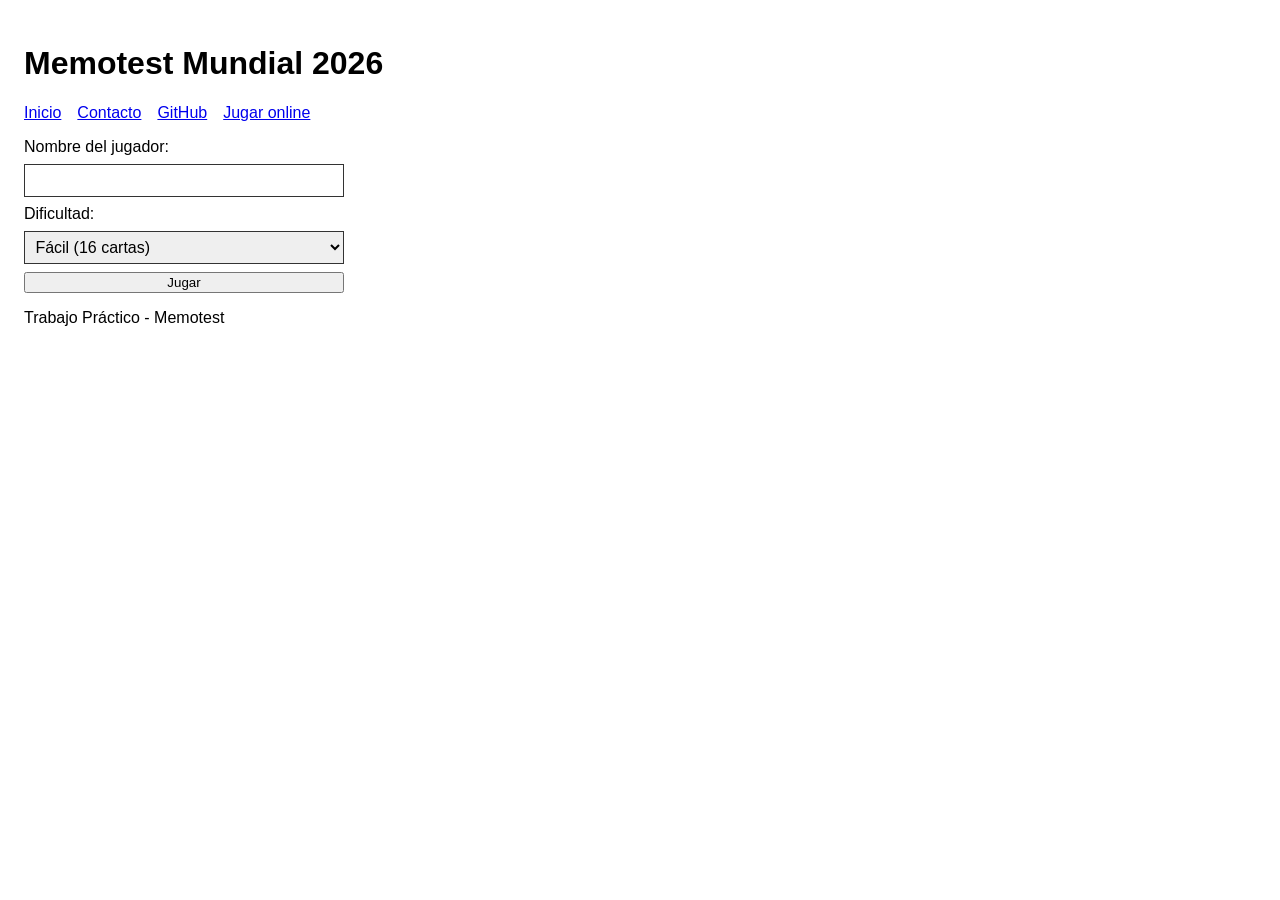
==== index.html @ 579efa2e "agregar navegacion entre inicio y contacto, mas links a github y pages" ====
<!DOCTYPE html>
<html lang="es">
<head>
  <meta charset="UTF-8">
  <meta name="viewport" content="width=device-width, initial-scale=1.0">
  <title>Memotest - Mundial 2026</title>
  <link rel="stylesheet" href="css/reset.css">
  <link rel="stylesheet" href="css/styles.css">
</head>
<body>

  <header>
    <h1>Memotest Mundial 2026</h1>
    <nav>
      <a href="index.html">Inicio</a>
      <a href="pages/contact.html">Contacto</a>
      <a href="https://github.com/JuanCarlini/memory-cards" target="_blank" rel="noopener">GitHub</a>
      <a href="https://juancarlini.github.io/memory-cards/" target="_blank" rel="noopener">Jugar online</a>
    </nav>
  </header>

  <main>
    <section id="pantalla-inicio">
      <form id="form-inicio" novalidate>
        <label for="nombre-jugador">Nombre del jugador:</label>
        <input type="text" id="nombre-jugador" class="campo">

        <label for="dificultad">Dificultad:</label>
        <select id="dificultad" class="campo">
          <option value="facil">Fácil (16 cartas)</option>
          <option value="medio">Medio (20 cartas)</option>
          <option value="dificil">Difícil (18 cartas)</option>
        </select>

        <p id="error-inicio" class="mensaje-error oculto" role="alert"></p>

        <button type="submit" id="btn-jugar">Jugar</button>
      </form>
    </section>

    <section id="pantalla-juego" class="oculto">
      <section id="controles">
        <span id="puntaje">Puntaje: 0</span>
        <span id="tiempo">Tiempo: 0</span>
        <span id="intentos">Intentos: 0</span>
        <span id="errores">Errores: 0</span>
        <button id="btn-reiniciar" type="button">Reiniciar</button>
      </section>

      <section id="tablero">
        <!-- Las cartas se generan desde game.js -->
      </section>
    </section>

    <div id="modal-victoria" class="oculto">
      <p id="mensaje-victoria"></p>
      <button type="button" id="btn-jugar-de-nuevo">Jugar de nuevo</button>
    </div>
  </main>

  <footer>
    <p>Trabajo Práctico - Memotest</p>
  </footer>

  <script src="js/game.js"></script>
  <script src="js/validations.js"></script>
  <script src="js/storage.js"></script>
  <script src="js/main.js"></script>
</body>
</html>
---- css/styles.css ----
.oculto { display: none !important; }

body {
  font-family: sans-serif;
  padding: 1rem;
}

nav {
  display: flex;
  gap: 1rem;
  margin-bottom: 1rem;
}

#form-inicio {
  display: flex;
  flex-direction: column;
  gap: 0.5rem;
  max-width: 320px;
}

#form-contacto {
  display: flex;
  flex-direction: column;
  gap: 0.5rem;
  max-width: 320px;
}

.campo {
  padding: 0.4rem;
  font-size: 1rem;
  border: 1px solid #333;
}

.mensaje-error {
  color: #c00;
}

#controles {
  display: flex;
  gap: 1rem;
  align-items: center;
  margin-bottom: 1rem;
}

#tablero {
  display: flex;
  flex-wrap: wrap;
  gap: 8px;
}

.carta {
  width: 80px;
  height: 80px;
  border: 2px solid #333;
  cursor: pointer;
  font-size: 2rem;
  display: flex;
  align-items: center;
  justify-content: center;
  background: #ccc;
  user-select: none;
}

.carta.mostrada {
  background: #fff;
}

#modal-victoria {
  position: fixed;
  inset: 0;
  background: rgba(0,0,0,0.6);
  display: flex;
  flex-direction: column;
  align-items: center;
  justify-content: center;
  gap: 1rem;
}

#modal-victoria p {
  background: #fff;
  padding: 2rem;
  font-size: 1.2rem;
}
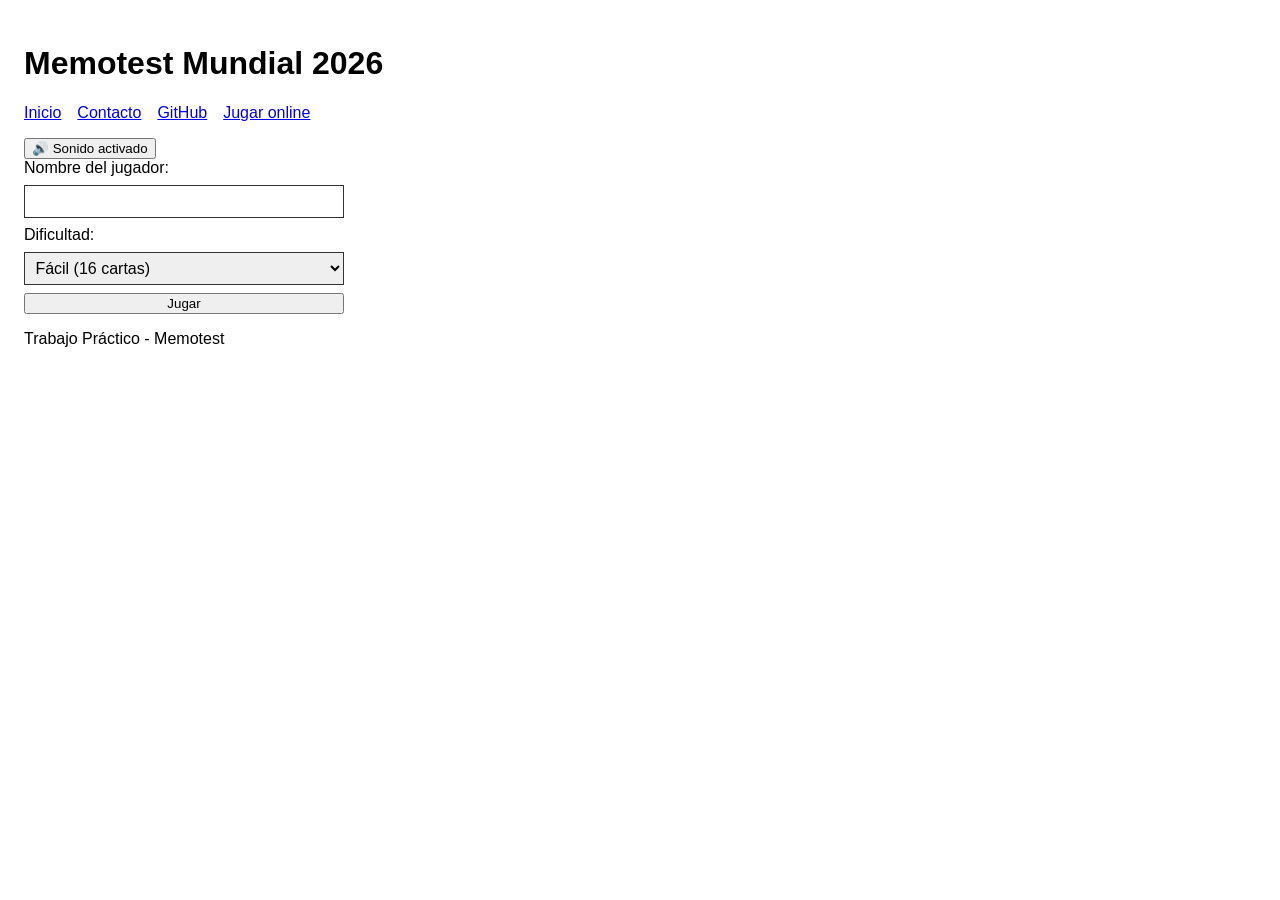
==== commit 4151a51b: "agregar sonidos generados por codigo y boton para activar/desactivar" ====
--- a/index.html
+++ b/index.html
@@ -17,6 +17,7 @@
       <a href="https://github.com/JuanCarlini/memory-cards" target="_blank" rel="noopener">GitHub</a>
       <a href="https://juancarlini.github.io/memory-cards/" target="_blank" rel="noopener">Jugar online</a>
     </nav>
+    <button id="btn-sonido" type="button">🔊 Sonido activado</button>
   </header>
 
   <main>
@@ -62,6 +63,7 @@
     <p>Trabajo Práctico - Memotest</p>
   </footer>
 
+  <script src="js/sounds.js"></script>
   <script src="js/game.js"></script>
   <script src="js/validations.js"></script>
   <script src="js/storage.js"></script>
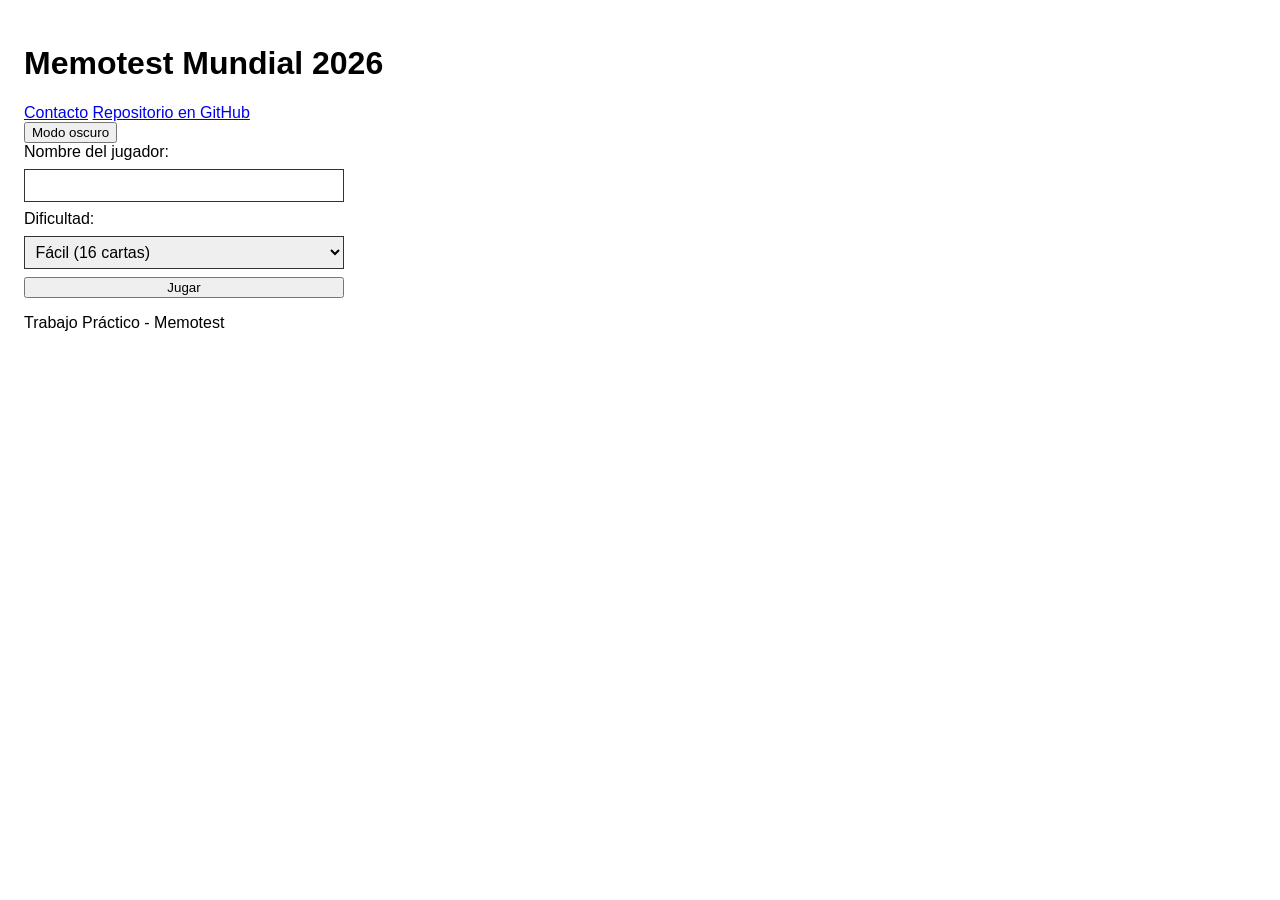
==== commit c1a5edfa: "formulario de contacto, validaciones nuevas y cambios en main" ====
--- a/index.html
+++ b/index.html
@@ -12,12 +12,10 @@
   <header>
     <h1>Memotest Mundial 2026</h1>
     <nav>
-      <a href="index.html">Inicio</a>
       <a href="pages/contact.html">Contacto</a>
-      <a href="https://github.com/JuanCarlini/memory-cards" target="_blank" rel="noopener">GitHub</a>
-      <a href="https://juancarlini.github.io/memory-cards/" target="_blank" rel="noopener">Jugar online</a>
+      <a href="https://github.com/JuanCarlini/memory-cards" target="_blank" rel="noopener">Repositorio en GitHub</a>
     </nav>
-    <button id="btn-sonido" type="button">🔊 Sonido activado</button>
+    <button type="button" id="btn-tema">Modo oscuro</button>
   </header>
 
   <main>
@@ -63,7 +61,6 @@
     <p>Trabajo Práctico - Memotest</p>
   </footer>
 
-  <script src="js/sounds.js"></script>
   <script src="js/game.js"></script>
   <script src="js/validations.js"></script>
   <script src="js/storage.js"></script>
--- a/css/styles.css
+++ b/css/styles.css
@@ -1,28 +1,10 @@
-.oculto { display: none !important; }
-
 body {
   font-family: sans-serif;
   padding: 1rem;
 }
 
-nav {
-  display: flex;
-  gap: 1rem;
-  margin-bottom: 1rem;
-}
-
-#form-inicio {
-  display: flex;
-  flex-direction: column;
-  gap: 0.5rem;
-  max-width: 320px;
-}
-
-#form-contacto {
-  display: flex;
-  flex-direction: column;
-  gap: 0.5rem;
-  max-width: 320px;
+.oculto {
+  display: none !important;
 }
 
 .campo {
@@ -35,10 +17,34 @@
   color: #c00;
 }
 
+.carta {
+  display: flex;
+  align-items: center;
+  justify-content: center;
+  width: 80px;
+  height: 80px;
+  border: 2px solid #333;
+  background: #ccc;
+  font-size: 2rem;
+  cursor: pointer;
+  user-select: none;
+}
+
+.carta.mostrada {
+  background: #fff;
+}
+
+#form-inicio {
+  display: flex;
+  flex-direction: column;
+  gap: 0.5rem;
+  max-width: 320px;
+}
+
 #controles {
   display: flex;
+  align-items: center;
   gap: 1rem;
-  align-items: center;
   margin-bottom: 1rem;
 }
 
@@ -48,32 +54,15 @@
   gap: 8px;
 }
 
-.carta {
-  width: 80px;
-  height: 80px;
-  border: 2px solid #333;
-  cursor: pointer;
-  font-size: 2rem;
-  display: flex;
-  align-items: center;
-  justify-content: center;
-  background: #ccc;
-  user-select: none;
-}
-
-.carta.mostrada {
-  background: #fff;
-}
-
 #modal-victoria {
   position: fixed;
   inset: 0;
-  background: rgba(0,0,0,0.6);
   display: flex;
   flex-direction: column;
   align-items: center;
   justify-content: center;
   gap: 1rem;
+  background: rgba(0, 0, 0, 0.6);
 }
 
 #modal-victoria p {
@@ -81,3 +70,22 @@
   padding: 2rem;
   font-size: 1.2rem;
 }
+
+@media (max-width: 600px) {
+  .carta {
+    width: 50px;
+    height: 50px;
+    font-size: 1.4rem;
+  }
+
+  #tablero {
+    gap: 4px;
+  }
+}
+
+@media (min-width: 601px) and (max-width: 900px) {
+  .carta {
+    width: 65px;
+    height: 65px;
+  }
+}
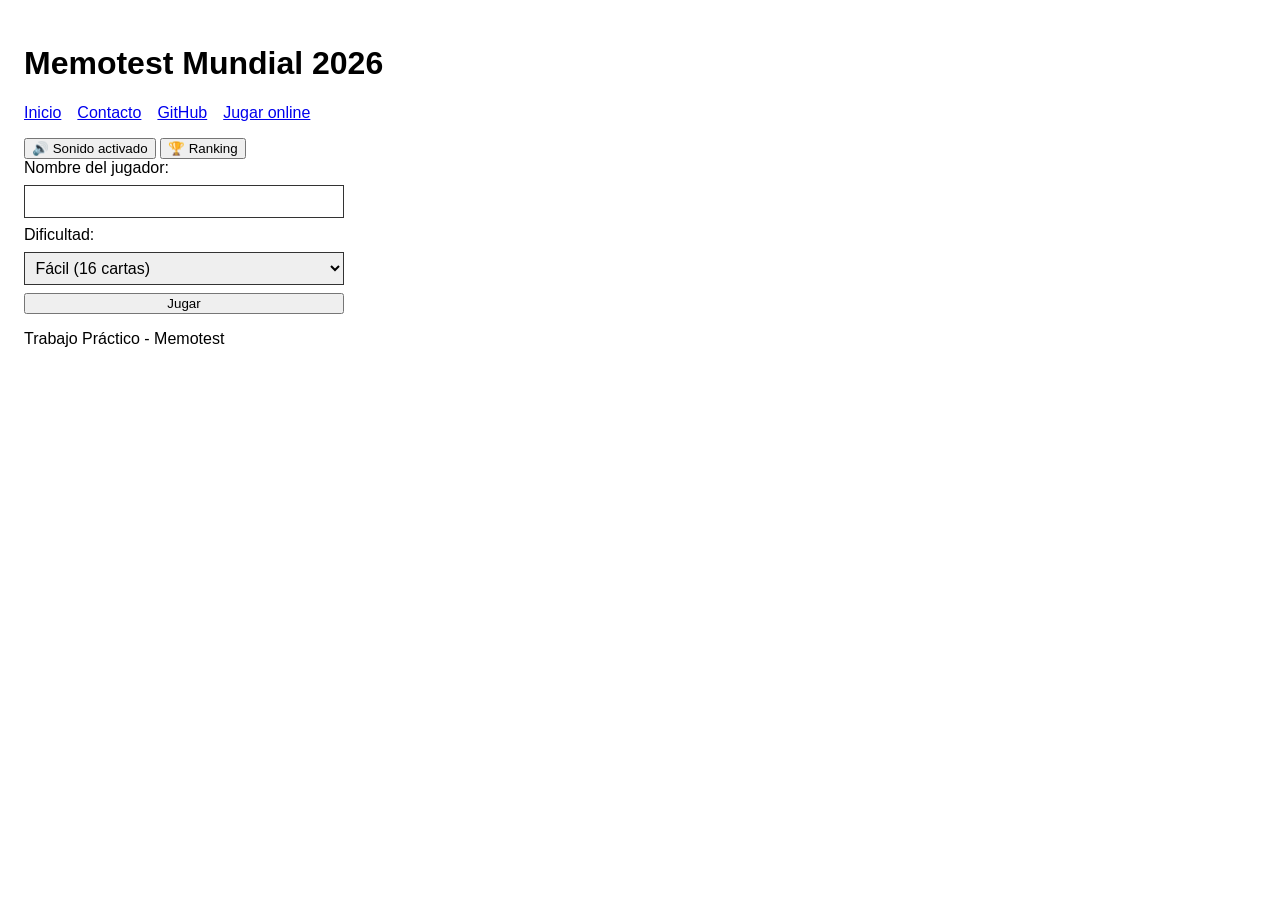
==== commit 5bc86075: "agregar modal de ranking y modal de confirmacion de borrado al html" ====
--- a/index.html
+++ b/index.html
@@ -12,10 +12,13 @@
   <header>
     <h1>Memotest Mundial 2026</h1>
     <nav>
+      <a href="index.html">Inicio</a>
       <a href="pages/contact.html">Contacto</a>
-      <a href="https://github.com/JuanCarlini/memory-cards" target="_blank" rel="noopener">Repositorio en GitHub</a>
+      <a href="https://github.com/JuanCarlini/memory-cards" target="_blank" rel="noopener">GitHub</a>
+      <a href="https://juancarlini.github.io/memory-cards/" target="_blank" rel="noopener">Jugar online</a>
     </nav>
-    <button type="button" id="btn-tema">Modo oscuro</button>
+    <button id="btn-sonido" type="button">🔊 Sonido activado</button>
+    <button id="btn-ranking" type="button">🏆 Ranking</button>
   </header>
 
   <main>
@@ -51,9 +54,54 @@
       </section>
     </section>
 
-    <div id="modal-victoria" class="oculto">
-      <p id="mensaje-victoria"></p>
-      <button type="button" id="btn-jugar-de-nuevo">Jugar de nuevo</button>
+    <div id="modal-victoria" class="modal oculto">
+      <div class="contenido-modal">
+        <p id="mensaje-victoria"></p>
+        <button type="button" id="btn-jugar-de-nuevo">Jugar de nuevo</button>
+        <button type="button" id="btn-ver-ranking-victoria">Ver ranking</button>
+      </div>
+    </div>
+
+    <div id="modal-ranking" class="modal oculto">
+      <div class="contenido-modal">
+        <h2>Ranking de partidas</h2>
+
+        <label for="orden-ranking">Ordenar por:</label>
+        <select id="orden-ranking">
+          <option value="puntaje">Puntaje</option>
+          <option value="fecha">Fecha</option>
+          <option value="duracion">Duración</option>
+          <option value="nivel">Nivel</option>
+        </select>
+
+        <table id="tabla-ranking">
+          <thead>
+            <tr>
+              <th>Jugador</th>
+              <th>Puntaje</th>
+              <th>Nivel</th>
+              <th>Intentos</th>
+              <th>Errores</th>
+              <th>Duración</th>
+              <th>Fecha</th>
+            </tr>
+          </thead>
+          <tbody id="cuerpo-tabla-ranking"></tbody>
+        </table>
+
+        <p id="ranking-vacio" class="oculto">Todavía no hay partidas jugadas.</p>
+
+        <button type="button" id="btn-borrar-ranking">Borrar historial</button>
+        <button type="button" id="btn-cerrar-ranking">Cerrar</button>
+      </div>
+    </div>
+
+    <div id="modal-confirmar-borrado" class="modal oculto">
+      <div class="contenido-modal">
+        <p>¿Seguro que querés borrar todo el historial del ranking? Esto no se puede deshacer.</p>
+        <button type="button" id="btn-confirmar-borrado">Sí, borrar</button>
+        <button type="button" id="btn-cancelar-borrado">Cancelar</button>
+      </div>
     </div>
   </main>
 
@@ -61,9 +109,11 @@
     <p>Trabajo Práctico - Memotest</p>
   </footer>
 
+  <script src="js/sounds.js"></script>
+  <script src="js/storage.js"></script>
   <script src="js/game.js"></script>
   <script src="js/validations.js"></script>
-  <script src="js/storage.js"></script>
   <script src="js/main.js"></script>
+  <script src="js/ranking.js"></script>
 </body>
 </html>
--- a/css/styles.css
+++ b/css/styles.css
@@ -1,10 +1,28 @@
+.oculto { display: none !important; }
+
 body {
   font-family: sans-serif;
   padding: 1rem;
 }
 
-.oculto {
-  display: none !important;
+nav {
+  display: flex;
+  gap: 1rem;
+  margin-bottom: 1rem;
+}
+
+#form-inicio {
+  display: flex;
+  flex-direction: column;
+  gap: 0.5rem;
+  max-width: 320px;
+}
+
+#form-contacto {
+  display: flex;
+  flex-direction: column;
+  gap: 0.5rem;
+  max-width: 320px;
 }
 
 .campo {
@@ -17,34 +35,10 @@
   color: #c00;
 }
 
-.carta {
-  display: flex;
-  align-items: center;
-  justify-content: center;
-  width: 80px;
-  height: 80px;
-  border: 2px solid #333;
-  background: #ccc;
-  font-size: 2rem;
-  cursor: pointer;
-  user-select: none;
-}
-
-.carta.mostrada {
-  background: #fff;
-}
-
-#form-inicio {
-  display: flex;
-  flex-direction: column;
-  gap: 0.5rem;
-  max-width: 320px;
-}
-
 #controles {
   display: flex;
+  gap: 1rem;
   align-items: center;
-  gap: 1rem;
   margin-bottom: 1rem;
 }
 
@@ -54,38 +48,50 @@
   gap: 8px;
 }
 
-#modal-victoria {
+.carta {
+  width: 80px;
+  height: 80px;
+  border: 2px solid #333;
+  cursor: pointer;
+  font-size: 2rem;
+  display: flex;
+  align-items: center;
+  justify-content: center;
+  background: #ccc;
+  user-select: none;
+}
+
+.carta.mostrada {
+  background: #fff;
+}
+
+.modal {
   position: fixed;
   inset: 0;
+  background: rgba(0,0,0,0.6);
   display: flex;
   flex-direction: column;
   align-items: center;
   justify-content: center;
   gap: 1rem;
-  background: rgba(0, 0, 0, 0.6);
 }
 
-#modal-victoria p {
+.contenido-modal {
   background: #fff;
-  padding: 2rem;
+  padding: 1.5rem;
+  max-width: 90%;
+  max-height: 80vh;
+  overflow-y: auto;
   font-size: 1.2rem;
 }
 
-@media (max-width: 600px) {
-  .carta {
-    width: 50px;
-    height: 50px;
-    font-size: 1.4rem;
-  }
-
-  #tablero {
-    gap: 4px;
-  }
+#tabla-ranking {
+  border-collapse: collapse;
+  font-size: 1rem;
 }
 
-@media (min-width: 601px) and (max-width: 900px) {
-  .carta {
-    width: 65px;
-    height: 65px;
-  }
+#tabla-ranking th,
+#tabla-ranking td {
+  padding: 0.4rem;
+  border: 1px solid #333;
 }
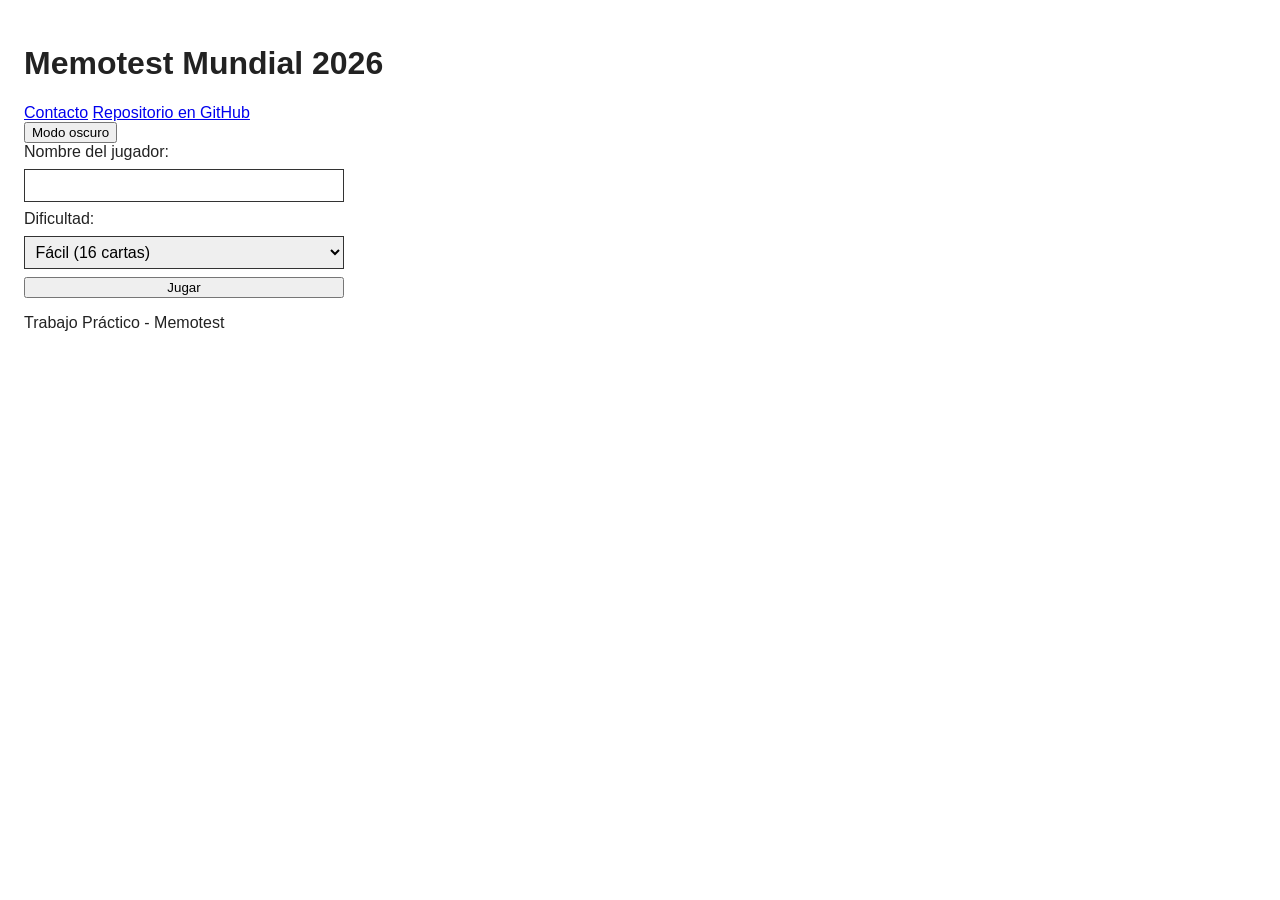
==== commit 2c67efde: "formulario de contacto con mailto; modo claro/oscuro" ====
--- a/index.html
+++ b/index.html
@@ -12,13 +12,10 @@
   <header>
     <h1>Memotest Mundial 2026</h1>
     <nav>
-      <a href="index.html">Inicio</a>
       <a href="pages/contact.html">Contacto</a>
-      <a href="https://github.com/JuanCarlini/memory-cards" target="_blank" rel="noopener">GitHub</a>
-      <a href="https://juancarlini.github.io/memory-cards/" target="_blank" rel="noopener">Jugar online</a>
+      <a href="https://github.com/JuanCarlini/memory-cards" target="_blank" rel="noopener">Repositorio en GitHub</a>
     </nav>
-    <button id="btn-sonido" type="button">🔊 Sonido activado</button>
-    <button id="btn-ranking" type="button">🏆 Ranking</button>
+    <button type="button" id="btn-tema">Modo oscuro</button>
   </header>
 
   <main>
@@ -54,54 +51,9 @@
       </section>
     </section>
 
-    <div id="modal-victoria" class="modal oculto">
-      <div class="contenido-modal">
-        <p id="mensaje-victoria"></p>
-        <button type="button" id="btn-jugar-de-nuevo">Jugar de nuevo</button>
-        <button type="button" id="btn-ver-ranking-victoria">Ver ranking</button>
-      </div>
-    </div>
-
-    <div id="modal-ranking" class="modal oculto">
-      <div class="contenido-modal">
-        <h2>Ranking de partidas</h2>
-
-        <label for="orden-ranking">Ordenar por:</label>
-        <select id="orden-ranking">
-          <option value="puntaje">Puntaje</option>
-          <option value="fecha">Fecha</option>
-          <option value="duracion">Duración</option>
-          <option value="nivel">Nivel</option>
-        </select>
-
-        <table id="tabla-ranking">
-          <thead>
-            <tr>
-              <th>Jugador</th>
-              <th>Puntaje</th>
-              <th>Nivel</th>
-              <th>Intentos</th>
-              <th>Errores</th>
-              <th>Duración</th>
-              <th>Fecha</th>
-            </tr>
-          </thead>
-          <tbody id="cuerpo-tabla-ranking"></tbody>
-        </table>
-
-        <p id="ranking-vacio" class="oculto">Todavía no hay partidas jugadas.</p>
-
-        <button type="button" id="btn-borrar-ranking">Borrar historial</button>
-        <button type="button" id="btn-cerrar-ranking">Cerrar</button>
-      </div>
-    </div>
-
-    <div id="modal-confirmar-borrado" class="modal oculto">
-      <div class="contenido-modal">
-        <p>¿Seguro que querés borrar todo el historial del ranking? Esto no se puede deshacer.</p>
-        <button type="button" id="btn-confirmar-borrado">Sí, borrar</button>
-        <button type="button" id="btn-cancelar-borrado">Cancelar</button>
-      </div>
+    <div id="modal-victoria" class="oculto">
+      <p id="mensaje-victoria"></p>
+      <button type="button" id="btn-jugar-de-nuevo">Jugar de nuevo</button>
     </div>
   </main>
 
@@ -109,11 +61,10 @@
     <p>Trabajo Práctico - Memotest</p>
   </footer>
 
-  <script src="js/sounds.js"></script>
-  <script src="js/storage.js"></script>
   <script src="js/game.js"></script>
   <script src="js/validations.js"></script>
+  <script src="js/storage.js"></script>
   <script src="js/main.js"></script>
-  <script src="js/ranking.js"></script>
+  <script src="js/tema.js"></script>
 </body>
 </html>
--- a/css/styles.css
+++ b/css/styles.css
@@ -1,14 +1,50 @@
-.oculto { display: none !important; }
-
 body {
+  --color-fondo: #fff;
+  --color-texto: #222;
+  --color-carta: #ccc;
+  --color-borde: #333;
   font-family: sans-serif;
   padding: 1rem;
+  background: var(--color-fondo);
+  color: var(--color-texto);
 }
 
-nav {
+body.tema-oscuro {
+  --color-fondo: #1e1e1e;
+  --color-texto: #eee;
+  --color-carta: #444;
+  --color-borde: #888;
+}
+
+.oculto {
+  display: none !important;
+}
+
+.campo {
+  padding: 0.4rem;
+  font-size: 1rem;
+  border: 1px solid var(--color-borde);
+}
+
+.mensaje-error {
+  color: #c00;
+}
+
+.carta {
   display: flex;
-  gap: 1rem;
-  margin-bottom: 1rem;
+  align-items: center;
+  justify-content: center;
+  width: 80px;
+  height: 80px;
+  border: 2px solid var(--color-borde);
+  background: var(--color-carta);
+  font-size: 2rem;
+  cursor: pointer;
+  user-select: none;
+}
+
+.carta.mostrada {
+  background: #fff;
 }
 
 #form-inicio {
@@ -18,27 +54,10 @@
   max-width: 320px;
 }
 
-#form-contacto {
-  display: flex;
-  flex-direction: column;
-  gap: 0.5rem;
-  max-width: 320px;
-}
-
-.campo {
-  padding: 0.4rem;
-  font-size: 1rem;
-  border: 1px solid #333;
-}
-
-.mensaje-error {
-  color: #c00;
-}
-
 #controles {
   display: flex;
+  align-items: center;
   gap: 1rem;
-  align-items: center;
   margin-bottom: 1rem;
 }
 
@@ -48,50 +67,38 @@
   gap: 8px;
 }
 
-.carta {
-  width: 80px;
-  height: 80px;
-  border: 2px solid #333;
-  cursor: pointer;
-  font-size: 2rem;
-  display: flex;
-  align-items: center;
-  justify-content: center;
-  background: #ccc;
-  user-select: none;
-}
-
-.carta.mostrada {
-  background: #fff;
-}
-
-.modal {
+#modal-victoria {
   position: fixed;
   inset: 0;
-  background: rgba(0,0,0,0.6);
   display: flex;
   flex-direction: column;
   align-items: center;
   justify-content: center;
   gap: 1rem;
+  background: rgba(0, 0, 0, 0.6);
 }
 
-.contenido-modal {
+#modal-victoria p {
   background: #fff;
-  padding: 1.5rem;
-  max-width: 90%;
-  max-height: 80vh;
-  overflow-y: auto;
+  padding: 2rem;
   font-size: 1.2rem;
 }
 
-#tabla-ranking {
-  border-collapse: collapse;
-  font-size: 1rem;
+@media (max-width: 600px) {
+  .carta {
+    width: 50px;
+    height: 50px;
+    font-size: 1.4rem;
+  }
+
+  #tablero {
+    gap: 4px;
+  }
 }
 
-#tabla-ranking th,
-#tabla-ranking td {
-  padding: 0.4rem;
-  border: 1px solid #333;
+@media (min-width: 601px) and (max-width: 900px) {
+  .carta {
+    width: 65px;
+    height: 65px;
+  }
 }
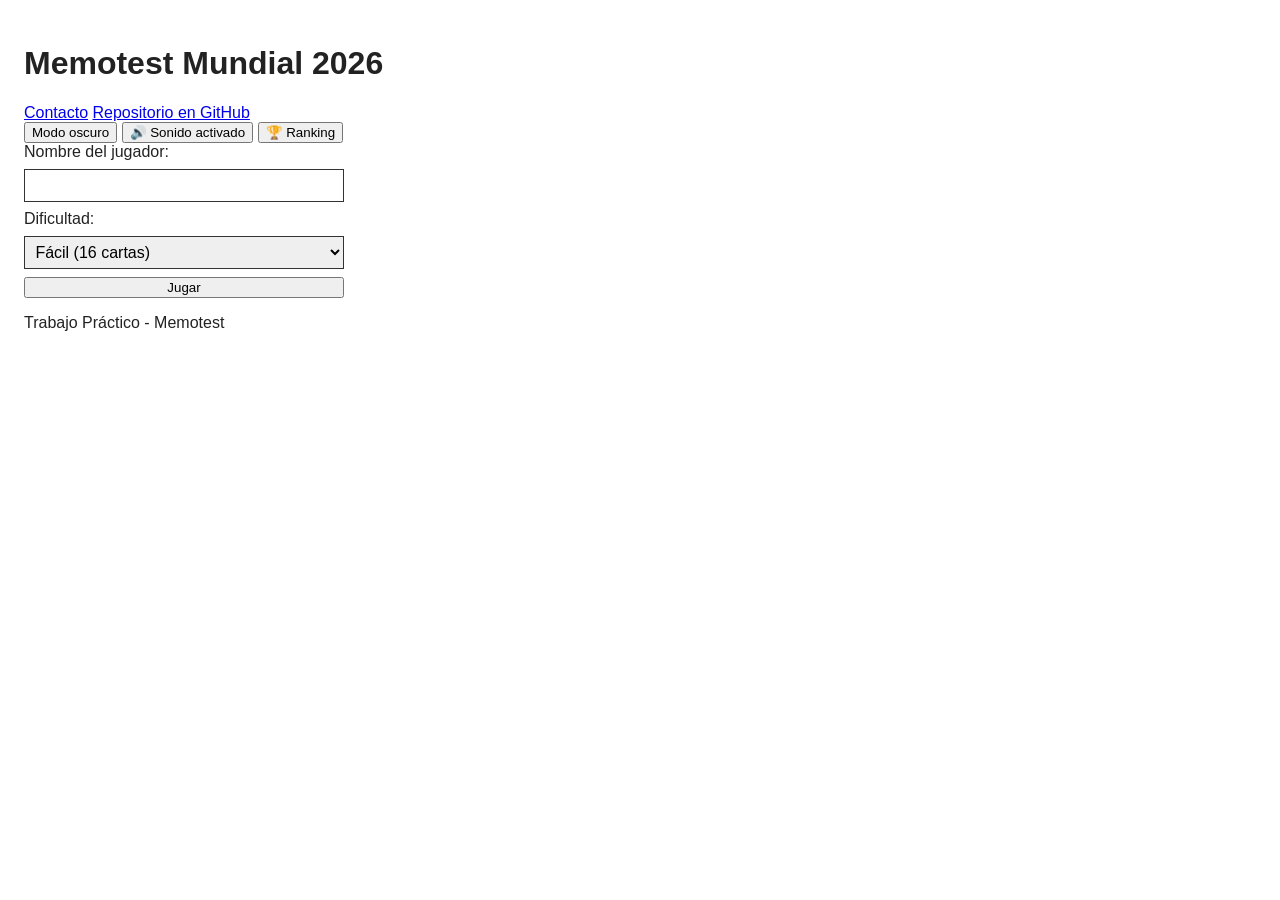
==== commit 049f8456: "agregar botones y modales de sonido/ranking al html, respetando las variables de tema" ====
--- a/index.html
+++ b/index.html
@@ -16,6 +16,8 @@
       <a href="https://github.com/JuanCarlini/memory-cards" target="_blank" rel="noopener">Repositorio en GitHub</a>
     </nav>
     <button type="button" id="btn-tema">Modo oscuro</button>
+    <button type="button" id="btn-sonido">🔊 Sonido activado</button>
+    <button type="button" id="btn-ranking">🏆 Ranking</button>
   </header>
 
   <main>
@@ -54,6 +56,49 @@
     <div id="modal-victoria" class="oculto">
       <p id="mensaje-victoria"></p>
       <button type="button" id="btn-jugar-de-nuevo">Jugar de nuevo</button>
+      <button type="button" id="btn-ver-ranking-victoria">Ver ranking</button>
+    </div>
+
+    <div id="modal-ranking" class="oculto">
+      <div>
+        <h2>Ranking de partidas</h2>
+
+        <label for="orden-ranking">Ordenar por:</label>
+        <select id="orden-ranking">
+          <option value="puntaje">Puntaje</option>
+          <option value="fecha">Fecha</option>
+          <option value="duracion">Duración</option>
+          <option value="nivel">Nivel</option>
+        </select>
+
+        <table id="tabla-ranking">
+          <thead>
+            <tr>
+              <th>Jugador</th>
+              <th>Puntaje</th>
+              <th>Nivel</th>
+              <th>Intentos</th>
+              <th>Errores</th>
+              <th>Duración</th>
+              <th>Fecha</th>
+            </tr>
+          </thead>
+          <tbody id="cuerpo-tabla-ranking"></tbody>
+        </table>
+
+        <p id="ranking-vacio" class="oculto">Todavía no hay partidas jugadas.</p>
+
+        <button type="button" id="btn-borrar-ranking">Borrar historial</button>
+        <button type="button" id="btn-cerrar-ranking">Cerrar</button>
+      </div>
+    </div>
+
+    <div id="modal-confirmar-borrado" class="oculto">
+      <div>
+        <p>¿Seguro que querés borrar todo el historial del ranking? Esto no se puede deshacer.</p>
+        <button type="button" id="btn-confirmar-borrado">Sí, borrar</button>
+        <button type="button" id="btn-cancelar-borrado">Cancelar</button>
+      </div>
     </div>
   </main>
 
@@ -61,10 +106,12 @@
     <p>Trabajo Práctico - Memotest</p>
   </footer>
 
+  <script src="js/sounds.js"></script>
   <script src="js/game.js"></script>
   <script src="js/validations.js"></script>
   <script src="js/storage.js"></script>
   <script src="js/main.js"></script>
   <script src="js/tema.js"></script>
+  <script src="js/ranking.js"></script>
 </body>
 </html>
--- a/css/styles.css
+++ b/css/styles.css
@@ -84,6 +84,39 @@
   font-size: 1.2rem;
 }
 
+#modal-ranking,
+#modal-confirmar-borrado {
+  position: fixed;
+  inset: 0;
+  display: flex;
+  flex-direction: column;
+  align-items: center;
+  justify-content: center;
+  gap: 1rem;
+  background: rgba(0, 0, 0, 0.6);
+}
+
+#modal-ranking > div,
+#modal-confirmar-borrado > div {
+  background: var(--color-fondo);
+  color: var(--color-texto);
+  padding: 1.5rem;
+  max-width: 90%;
+  max-height: 80vh;
+  overflow-y: auto;
+}
+
+#tabla-ranking {
+  border-collapse: collapse;
+  font-size: 1rem;
+}
+
+#tabla-ranking th,
+#tabla-ranking td {
+  padding: 0.4rem;
+  border: 1px solid var(--color-borde);
+}
+
 @media (max-width: 600px) {
   .carta {
     width: 50px;
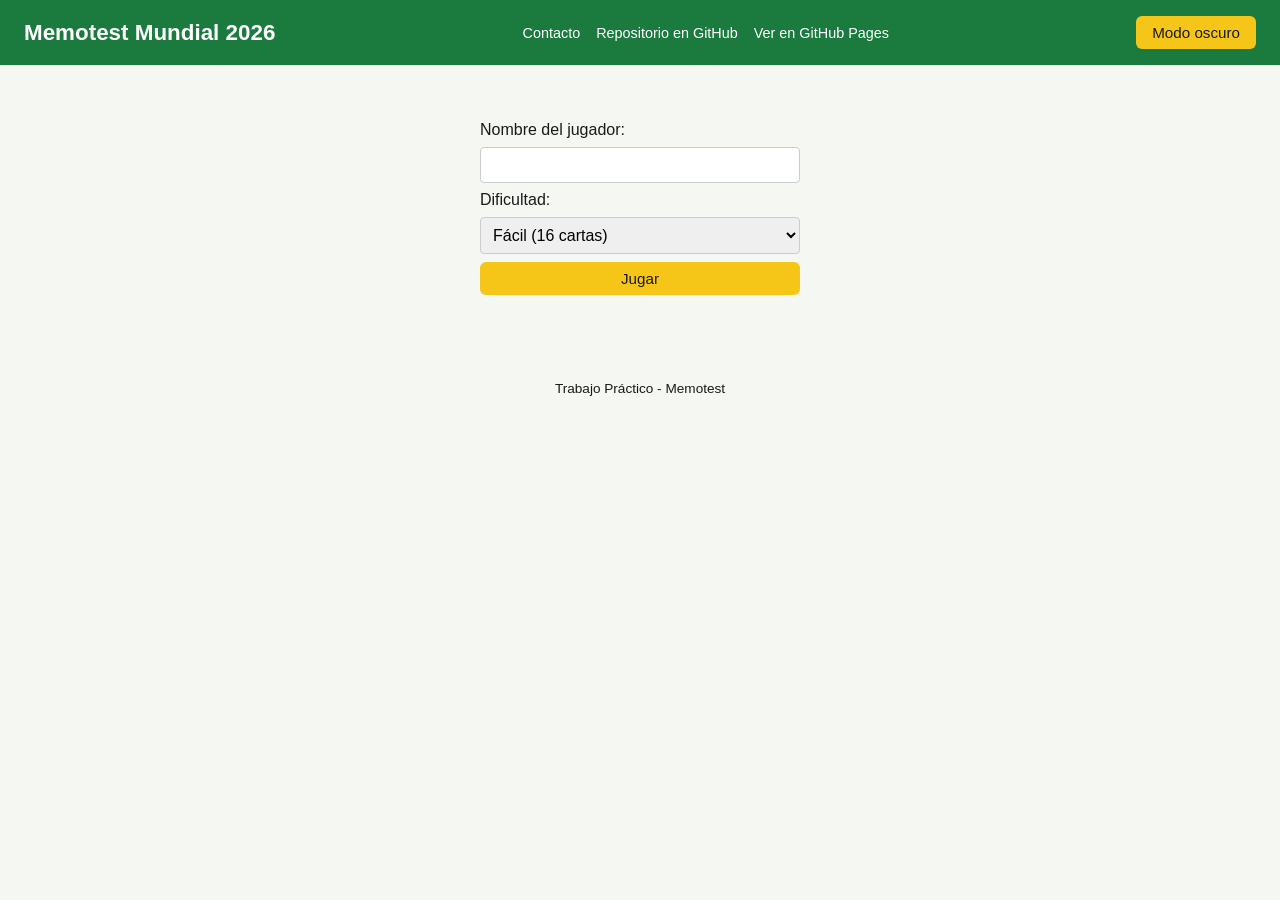
==== commit 728ff2b7: "terminado el css visual; arreglo de grid de cards" ====
--- a/index.html
+++ b/index.html
@@ -14,10 +14,11 @@
     <nav>
       <a href="pages/contact.html">Contacto</a>
       <a href="https://github.com/JuanCarlini/memory-cards" target="_blank" rel="noopener">Repositorio en GitHub</a>
+      <a href="https://juancarlini.github.io/memory-cards/" target="_blank" rel="noopener">Ver en GitHub Pages</a>
     </nav>
-    <button type="button" id="btn-tema">Modo oscuro</button>
-    <button type="button" id="btn-sonido">🔊 Sonido activado</button>
-    <button type="button" id="btn-ranking">🏆 Ranking</button>
+    <div class="header-acciones">
+      <button type="button" id="btn-tema">Modo oscuro</button>
+    </div>
   </header>
 
   <main>
@@ -30,7 +31,7 @@
         <select id="dificultad" class="campo">
           <option value="facil">Fácil (16 cartas)</option>
           <option value="medio">Medio (20 cartas)</option>
-          <option value="dificil">Difícil (18 cartas)</option>
+          <option value="dificil">Difícil (36 cartas)</option>
         </select>
 
         <p id="error-inicio" class="mensaje-error oculto" role="alert"></p>
@@ -45,7 +46,9 @@
         <span id="tiempo">Tiempo: 0</span>
         <span id="intentos">Intentos: 0</span>
         <span id="errores">Errores: 0</span>
+        <span id="pares">Pares: 0/0</span>
         <button id="btn-reiniciar" type="button">Reiniciar</button>
+        <button id="btn-cambiar-jugador" type="button">Cambiar jugador</button>
       </section>
 
       <section id="tablero">
@@ -56,49 +59,6 @@
     <div id="modal-victoria" class="oculto">
       <p id="mensaje-victoria"></p>
       <button type="button" id="btn-jugar-de-nuevo">Jugar de nuevo</button>
-      <button type="button" id="btn-ver-ranking-victoria">Ver ranking</button>
-    </div>
-
-    <div id="modal-ranking" class="oculto">
-      <div>
-        <h2>Ranking de partidas</h2>
-
-        <label for="orden-ranking">Ordenar por:</label>
-        <select id="orden-ranking">
-          <option value="puntaje">Puntaje</option>
-          <option value="fecha">Fecha</option>
-          <option value="duracion">Duración</option>
-          <option value="nivel">Nivel</option>
-        </select>
-
-        <table id="tabla-ranking">
-          <thead>
-            <tr>
-              <th>Jugador</th>
-              <th>Puntaje</th>
-              <th>Nivel</th>
-              <th>Intentos</th>
-              <th>Errores</th>
-              <th>Duración</th>
-              <th>Fecha</th>
-            </tr>
-          </thead>
-          <tbody id="cuerpo-tabla-ranking"></tbody>
-        </table>
-
-        <p id="ranking-vacio" class="oculto">Todavía no hay partidas jugadas.</p>
-
-        <button type="button" id="btn-borrar-ranking">Borrar historial</button>
-        <button type="button" id="btn-cerrar-ranking">Cerrar</button>
-      </div>
-    </div>
-
-    <div id="modal-confirmar-borrado" class="oculto">
-      <div>
-        <p>¿Seguro que querés borrar todo el historial del ranking? Esto no se puede deshacer.</p>
-        <button type="button" id="btn-confirmar-borrado">Sí, borrar</button>
-        <button type="button" id="btn-cancelar-borrado">Cancelar</button>
-      </div>
     </div>
   </main>
 
@@ -106,12 +66,10 @@
     <p>Trabajo Práctico - Memotest</p>
   </footer>
 
-  <script src="js/sounds.js"></script>
   <script src="js/game.js"></script>
   <script src="js/validations.js"></script>
   <script src="js/storage.js"></script>
   <script src="js/main.js"></script>
   <script src="js/tema.js"></script>
-  <script src="js/ranking.js"></script>
 </body>
 </html>
--- a/css/styles.css
+++ b/css/styles.css
@@ -1,19 +1,82 @@
 body {
-  --color-fondo: #fff;
-  --color-texto: #222;
-  --color-carta: #ccc;
-  --color-borde: #333;
+  --color-fondo: #f4f7f2;
+  --color-texto: #1a1a1a;
+  --color-carta: #ffffff;
+  --color-borde: #ccc;
+  --color-primario: #1b7a3d;
+  --color-primario-oscuro: #0d4d24;
+  --color-acento: #f5c518;
   font-family: sans-serif;
-  padding: 1rem;
+  margin: 0;
   background: var(--color-fondo);
   color: var(--color-texto);
 }
 
 body.tema-oscuro {
-  --color-fondo: #1e1e1e;
+  --color-fondo: #14181a;
   --color-texto: #eee;
-  --color-carta: #444;
-  --color-borde: #888;
+  --color-carta: #2a2a2a;
+  --color-borde: #555;
+  --color-primario: #0f5c2c;
+  --color-primario-oscuro: #06331a;
+}
+
+h1 {
+  margin: 0;
+  font-size: 1.4rem;
+}
+
+button {
+  padding: 0.5rem 1rem;
+  border: none;
+  border-radius: 6px;
+  background: var(--color-acento);
+  color: #1a1a1a;
+  font-size: 0.95rem;
+  cursor: pointer;
+  transition: transform 0.15s, box-shadow 0.15s;
+}
+
+button:hover {
+  transform: translateY(-2px);
+  box-shadow: 0 4px 10px rgba(0, 0, 0, 0.25);
+}
+
+header {
+  display: flex;
+  flex-wrap: wrap;
+  align-items: center;
+  justify-content: space-between;
+  gap: 0.75rem;
+  padding: 1rem 1.5rem;
+  background: var(--color-primario);
+  color: #fff;
+}
+
+nav {
+  display: flex;
+  flex-wrap: wrap;
+  gap: 1rem;
+}
+
+nav a {
+  color: #fff;
+  font-size: 0.9rem;
+  text-decoration: none;
+}
+
+nav a:hover {
+  text-decoration: underline;
+}
+
+main {
+  padding: 1.5rem;
+}
+
+footer {
+  padding: 1rem 1.5rem;
+  text-align: center;
+  font-size: 0.85rem;
 }
 
 .oculto {
@@ -21,50 +84,135 @@
 }
 
 .campo {
-  padding: 0.4rem;
+  padding: 0.5rem;
   font-size: 1rem;
   border: 1px solid var(--color-borde);
+  border-radius: 4px;
 }
 
 .mensaje-error {
-  color: #c00;
+  color: #c0392b;
+}
+
+.header-acciones {
+  display: flex;
+  flex-wrap: wrap;
+  gap: 0.5rem;
 }
 
 .carta {
-  display: flex;
-  align-items: center;
-  justify-content: center;
+  position: relative;
   width: 80px;
   height: 80px;
+  cursor: pointer;
+  transform-style: preserve-3d;
+  transition: transform 0.4s;
+}
+
+.carta.volteada {
+  transform: rotateY(180deg);
+}
+
+.carta.encontrada {
+  cursor: default;
+}
+
+.carta.encontrada .carta-frente {
+  background: transparent;
+  border-color: transparent;
+  opacity: 0.6;
+}
+
+.carta.error .carta-frente {
+  background: #f8d7da;
+}
+
+.carta-cara {
+  position: absolute;
+  inset: 0;
+  display: flex;
+  align-items: center;
+  justify-content: center;
   border: 2px solid var(--color-borde);
+  border-radius: 8px;
+  font-size: 2rem;
+  backface-visibility: hidden;
+}
+
+.carta-dorso {
+  background: linear-gradient(135deg, var(--color-primario), var(--color-primario-oscuro));
+}
+
+.carta-frente {
   background: var(--color-carta);
-  font-size: 2rem;
-  cursor: pointer;
-  user-select: none;
-}
-
-.carta.mostrada {
-  background: #fff;
+  transform: rotateY(180deg);
+}
+
+.carta-frente img {
+  width: 70%;
+  height: 70%;
+  object-fit: cover;
+  border-radius: 4px;
+}
+
+#pantalla-inicio {
+  display: flex;
+  flex-direction: column;
+  align-items: center;
+  gap: 1rem;
+  padding: 2rem 1rem;
 }
 
 #form-inicio {
   display: flex;
   flex-direction: column;
   gap: 0.5rem;
+  width: 100%;
   max-width: 320px;
 }
 
+#pantalla-contacto {
+  display: flex;
+  flex-direction: column;
+  align-items: center;
+  gap: 1rem;
+  padding: 2rem 1rem;
+}
+
+#form-contacto {
+  display: flex;
+  flex-direction: column;
+  gap: 0.5rem;
+  width: 100%;
+  max-width: 320px;
+}
+
+#form-contacto textarea {
+  min-height: 100px;
+  font-family: inherit;
+  resize: vertical;
+}
+
 #controles {
   display: flex;
-  align-items: center;
-  gap: 1rem;
-  margin-bottom: 1rem;
+  flex-wrap: wrap;
+  align-items: center;
+  gap: 1rem;
+  margin-bottom: 1.5rem;
 }
 
 #tablero {
   display: flex;
   flex-wrap: wrap;
-  gap: 8px;
+  justify-content: center;
+  gap: 10px;
+  max-width: 360px;
+  margin: 0 auto;
+  perspective: 800px;
+}
+
+#tablero[data-nivel="dificil"] {
+  max-width: 540px;
 }
 
 #modal-victoria {
@@ -78,54 +226,47 @@
   background: rgba(0, 0, 0, 0.6);
 }
 
-#modal-victoria p {
-  background: #fff;
-  padding: 2rem;
-  font-size: 1.2rem;
-}
-
-#modal-ranking,
-#modal-confirmar-borrado {
-  position: fixed;
-  inset: 0;
-  display: flex;
-  flex-direction: column;
-  align-items: center;
-  justify-content: center;
-  gap: 1rem;
-  background: rgba(0, 0, 0, 0.6);
-}
-
-#modal-ranking > div,
-#modal-confirmar-borrado > div {
+#modal-victoria p:not(.icono-trofeo) {
   background: var(--color-fondo);
   color: var(--color-texto);
-  padding: 1.5rem;
-  max-width: 90%;
-  max-height: 80vh;
-  overflow-y: auto;
-}
-
-#tabla-ranking {
-  border-collapse: collapse;
-  font-size: 1rem;
-}
-
-#tabla-ranking th,
-#tabla-ranking td {
-  padding: 0.4rem;
-  border: 1px solid var(--color-borde);
+  padding: 1.5rem 2rem;
+  border-radius: 12px;
+  box-shadow: 0 10px 30px rgba(0, 0, 0, 0.35);
+  font-size: 1.2rem;
 }
 
 @media (max-width: 600px) {
+  header {
+    flex-direction: column;
+    align-items: flex-start;
+  }
+
   .carta {
-    width: 50px;
-    height: 50px;
-    font-size: 1.4rem;
+    width: 55px;
+    height: 55px;
+  }
+
+  .carta-cara {
+    font-size: 1.5rem;
   }
 
   #tablero {
+    gap: 6px;
+    max-width: 250px;
+  }
+
+  #tablero[data-nivel="dificil"] {
     gap: 4px;
+    max-width: 315px;
+  }
+
+  #tablero[data-nivel="dificil"] .carta {
+    width: 48px;
+    height: 48px;
+  }
+
+  #tablero[data-nivel="dificil"] .carta-cara {
+    font-size: 1.1rem;
   }
 }
 
@@ -134,4 +275,12 @@
     width: 65px;
     height: 65px;
   }
-}
+
+  #tablero[data-nivel="dificil"] {
+    max-width: 450px;
+  }
+
+  #tablero[data-nivel="dificil"] {
+    max-width: 375px;
+  }
+}
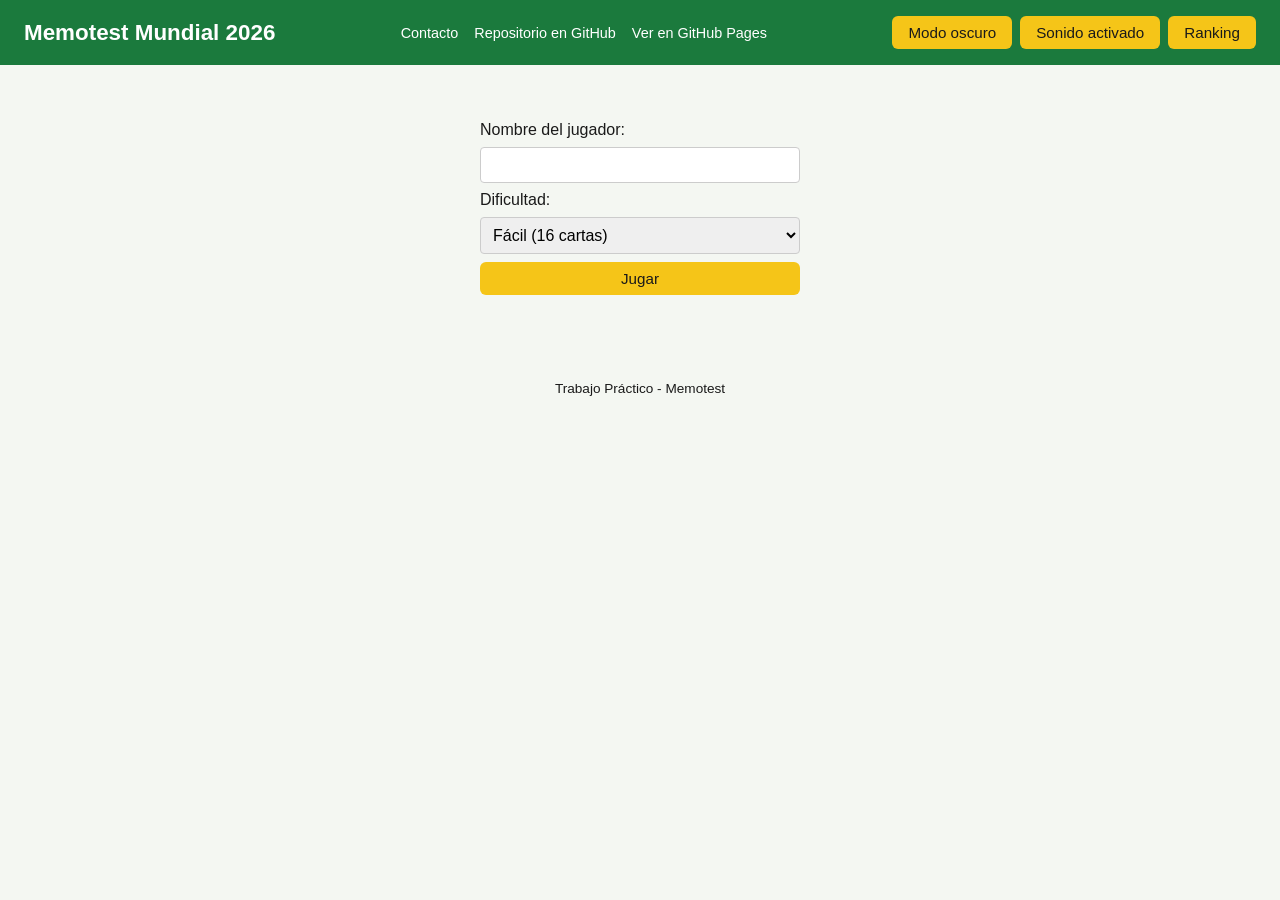
==== commit 5cb92dad: "arreglado el merge conflict entre commits" ====
--- a/index.html
+++ b/index.html
@@ -18,6 +18,8 @@
     </nav>
     <div class="header-acciones">
       <button type="button" id="btn-tema">Modo oscuro</button>
+      <button type="button" id="btn-sonido">Sonido activado</button>
+      <button type="button" id="btn-ranking">Ranking</button>
     </div>
   </header>
 
@@ -59,6 +61,49 @@
     <div id="modal-victoria" class="oculto">
       <p id="mensaje-victoria"></p>
       <button type="button" id="btn-jugar-de-nuevo">Jugar de nuevo</button>
+      <button type="button" id="btn-ver-ranking-victoria">Ver ranking</button>
+    </div>
+
+    <div id="modal-ranking" class="oculto">
+      <div>
+        <h2>Ranking de partidas</h2>
+
+        <label for="orden-ranking">Ordenar por:</label>
+        <select id="orden-ranking">
+          <option value="puntaje">Puntaje</option>
+          <option value="fecha">Fecha</option>
+          <option value="duracion">Duración</option>
+          <option value="nivel">Nivel</option>
+        </select>
+
+        <table id="tabla-ranking">
+          <thead>
+            <tr>
+              <th>Jugador</th>
+              <th>Puntaje</th>
+              <th>Nivel</th>
+              <th>Intentos</th>
+              <th>Errores</th>
+              <th>Duración</th>
+              <th>Fecha</th>
+            </tr>
+          </thead>
+          <tbody id="cuerpo-tabla-ranking"></tbody>
+        </table>
+
+        <p id="ranking-vacio" class="oculto">Todavía no hay partidas jugadas.</p>
+
+        <button type="button" id="btn-borrar-ranking">Borrar historial</button>
+        <button type="button" id="btn-cerrar-ranking">Cerrar</button>
+      </div>
+    </div>
+
+    <div id="modal-confirmar-borrado" class="oculto">
+      <div>
+        <p>¿Seguro que querés borrar todo el historial del ranking? Esto no se puede deshacer.</p>
+        <button type="button" id="btn-confirmar-borrado">Sí, borrar</button>
+        <button type="button" id="btn-cancelar-borrado">Cancelar</button>
+      </div>
     </div>
   </main>
 
@@ -66,10 +111,12 @@
     <p>Trabajo Práctico - Memotest</p>
   </footer>
 
+  <script src="js/sounds.js"></script>
   <script src="js/game.js"></script>
   <script src="js/validations.js"></script>
   <script src="js/storage.js"></script>
   <script src="js/main.js"></script>
   <script src="js/tema.js"></script>
+  <script src="js/ranking.js"></script>
 </body>
 </html>
--- a/css/styles.css
+++ b/css/styles.css
@@ -235,6 +235,39 @@
   font-size: 1.2rem;
 }
 
+#modal-ranking,
+#modal-confirmar-borrado {
+  position: fixed;
+  inset: 0;
+  display: flex;
+  flex-direction: column;
+  align-items: center;
+  justify-content: center;
+  gap: 1rem;
+  background: rgba(0, 0, 0, 0.6);
+}
+
+#modal-ranking > div,
+#modal-confirmar-borrado > div {
+  background: var(--color-fondo);
+  color: var(--color-texto);
+  padding: 1.5rem;
+  max-width: 90%;
+  max-height: 80vh;
+  overflow-y: auto;
+}
+
+#tabla-ranking {
+  border-collapse: collapse;
+  font-size: 1rem;
+}
+
+#tabla-ranking th,
+#tabla-ranking td {
+  padding: 0.4rem;
+  border: 1px solid var(--color-borde);
+}
+
 @media (max-width: 600px) {
   header {
     flex-direction: column;
